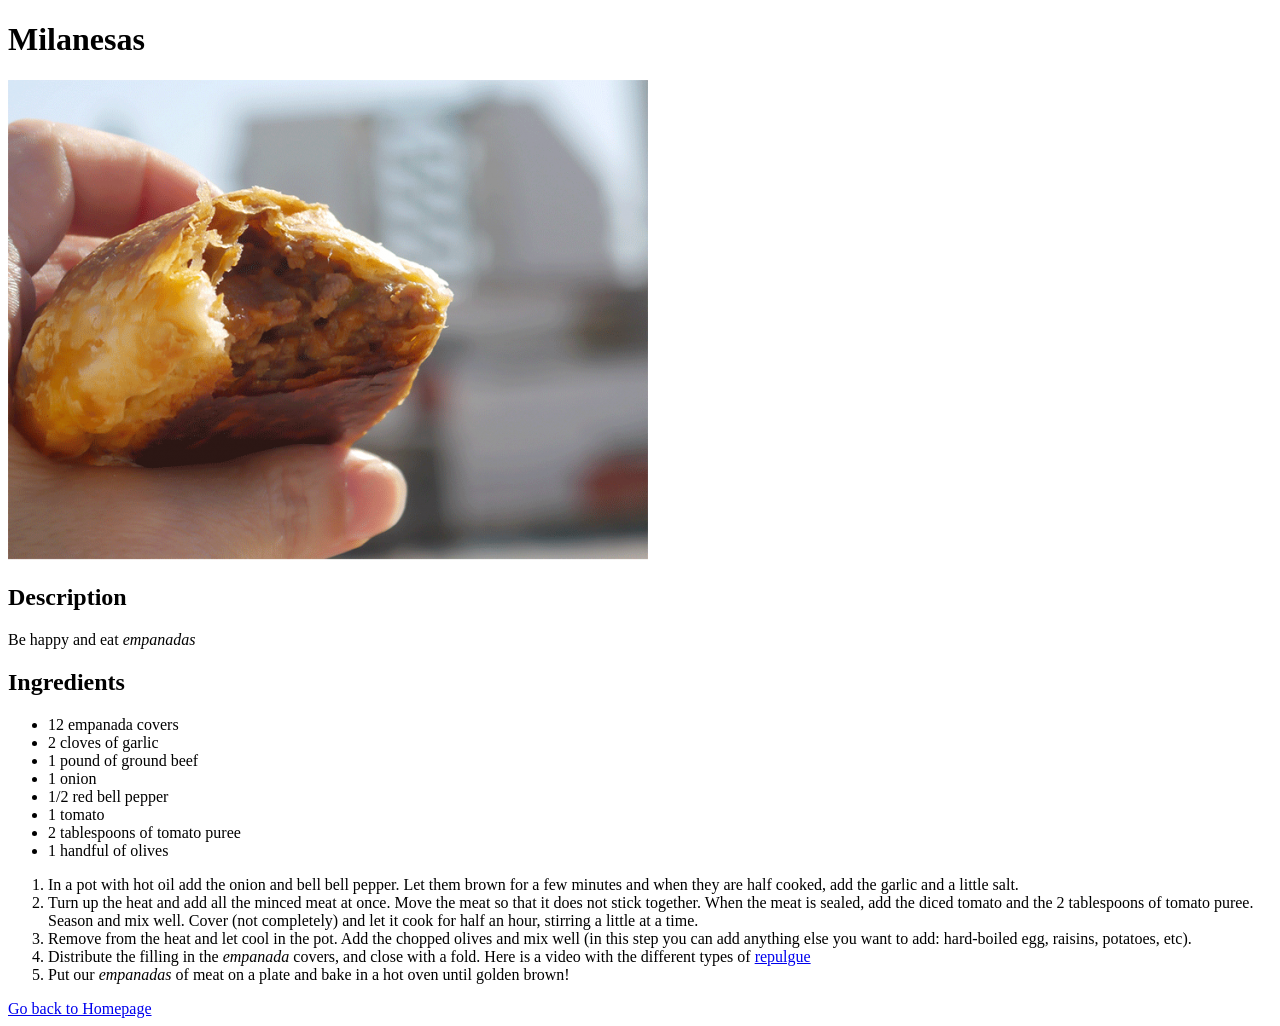
==== recipes/empanada.html @ 820d2e69 "Added two recipes, added link to go back from the recipes, added and image on index.html" ====
<!DOCTYPE html>
<html lang="en">
<head>
    <meta charset="UTF-8">
    <meta http-equiv="X-UA-Compatible" content="IE=edge">
    <meta name="viewport" content="width=device-width, initial-scale=1.0">
    <title>Milanesa Recipe</title>
</head>
<body>
    <h1>Milanesas</h1>
    <img src="../recipes/images/empanadas.jpg" alt="Empanadas of meat">
    <h2>Description</h2>
    <p>Be happy and eat <em>empanadas</em></p>
    <h2>Ingredients</h2>
    <ul>
        <li>12 empanada covers</li>
        <li>2 cloves of garlic</li>
        <li>1 pound of ground beef</li>
        <li>1 onion</li>
        <li>1/2 red bell pepper</li>
        <li>1 tomato</li>
        <li>2 tablespoons of tomato puree</li>
        <li>1 handful of olives</li>
    </ul>
    <ol>
        <li>In a pot with hot oil add the onion and bell bell pepper. Let them brown for a few minutes and when they are half cooked, add the garlic and a little salt.</li>
        <li>Turn up the heat and add all the minced meat at once. Move the meat so that it does not stick together. When the meat is sealed, add the diced tomato and the 2 tablespoons of tomato puree. Season and mix well. Cover (not completely) and let it cook for half an hour, stirring a little at a time.</li>
        <li>Remove from the heat and let cool in the pot. Add the chopped olives and mix well (in this step you can add anything else you want to add: hard-boiled egg, raisins, potatoes, etc).</li>
        <li>Distribute the filling in the <em>empanada</em> covers, and close with a fold. Here is a video with the different types of <a href="https://www.youtube.com/watch?v=OnaXrtfyJMc" target="_blank">repulgue</a></li>
        <li>Put our <em>empanadas</em> of meat on a plate and bake in a hot oven until golden brown!</li>
    </ol>
    <a href="../index.html">Go back to Homepage</a>
</body>
</html>
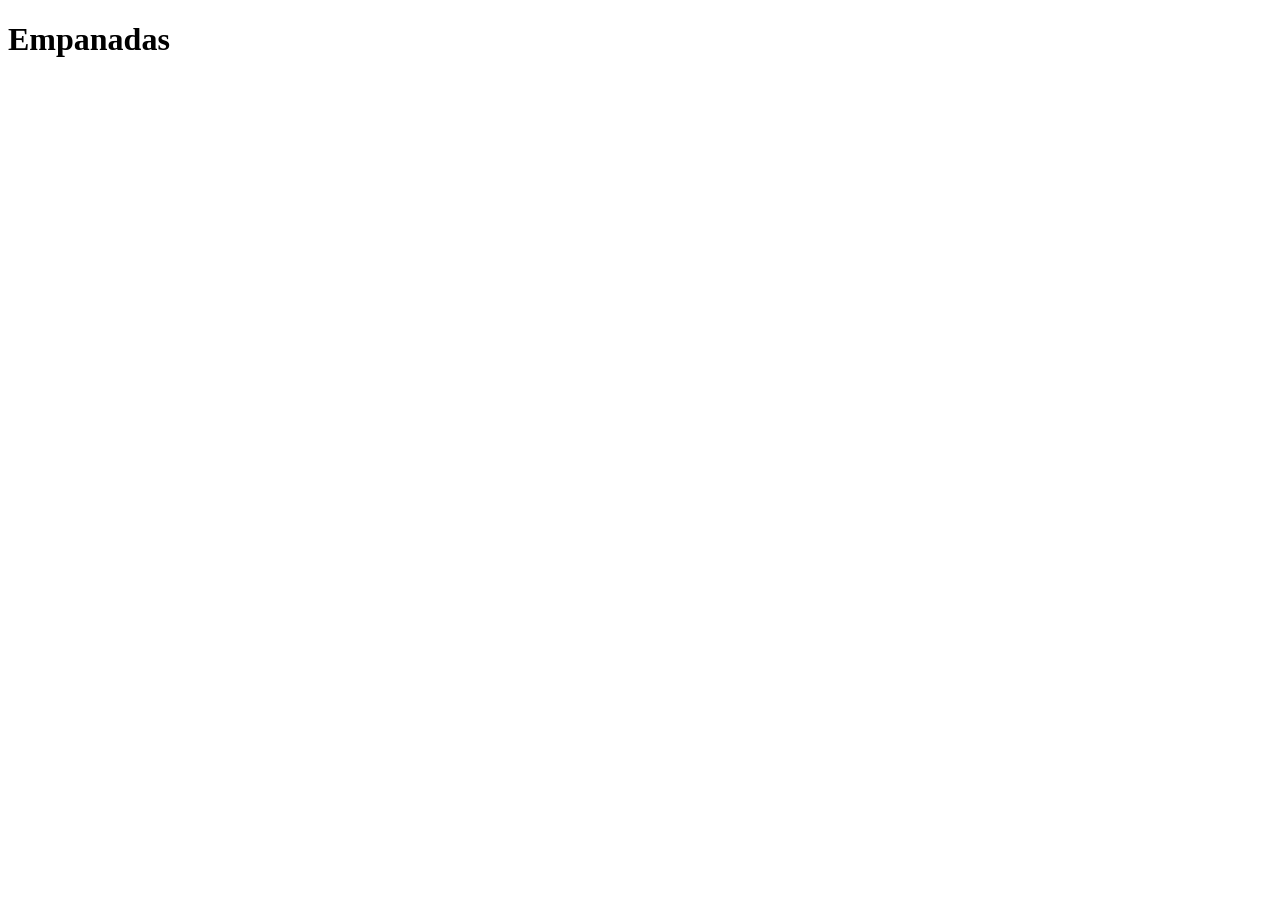
==== commit 7dcc4ece: "added index and first recipe with no content" ====
--- a/recipes/empanada.html
+++ b/recipes/empanada.html
@@ -4,31 +4,9 @@
     <meta charset="UTF-8">
     <meta http-equiv="X-UA-Compatible" content="IE=edge">
     <meta name="viewport" content="width=device-width, initial-scale=1.0">
-    <title>Milanesa Recipe</title>
+    <title>Argentine Recipes!</title>
 </head>
 <body>
-    <h1>Milanesas</h1>
-    <img src="../recipes/images/empanadas.jpg" alt="Empanadas of meat">
-    <h2>Description</h2>
-    <p>Be happy and eat <em>empanadas</em></p>
-    <h2>Ingredients</h2>
-    <ul>
-        <li>12 empanada covers</li>
-        <li>2 cloves of garlic</li>
-        <li>1 pound of ground beef</li>
-        <li>1 onion</li>
-        <li>1/2 red bell pepper</li>
-        <li>1 tomato</li>
-        <li>2 tablespoons of tomato puree</li>
-        <li>1 handful of olives</li>
-    </ul>
-    <ol>
-        <li>In a pot with hot oil add the onion and bell bell pepper. Let them brown for a few minutes and when they are half cooked, add the garlic and a little salt.</li>
-        <li>Turn up the heat and add all the minced meat at once. Move the meat so that it does not stick together. When the meat is sealed, add the diced tomato and the 2 tablespoons of tomato puree. Season and mix well. Cover (not completely) and let it cook for half an hour, stirring a little at a time.</li>
-        <li>Remove from the heat and let cool in the pot. Add the chopped olives and mix well (in this step you can add anything else you want to add: hard-boiled egg, raisins, potatoes, etc).</li>
-        <li>Distribute the filling in the <em>empanada</em> covers, and close with a fold. Here is a video with the different types of <a href="https://www.youtube.com/watch?v=OnaXrtfyJMc" target="_blank">repulgue</a></li>
-        <li>Put our <em>empanadas</em> of meat on a plate and bake in a hot oven until golden brown!</li>
-    </ol>
-    <a href="../index.html">Go back to Homepage</a>
+    <h1>Empanadas</h1>
 </body>
 </html>
